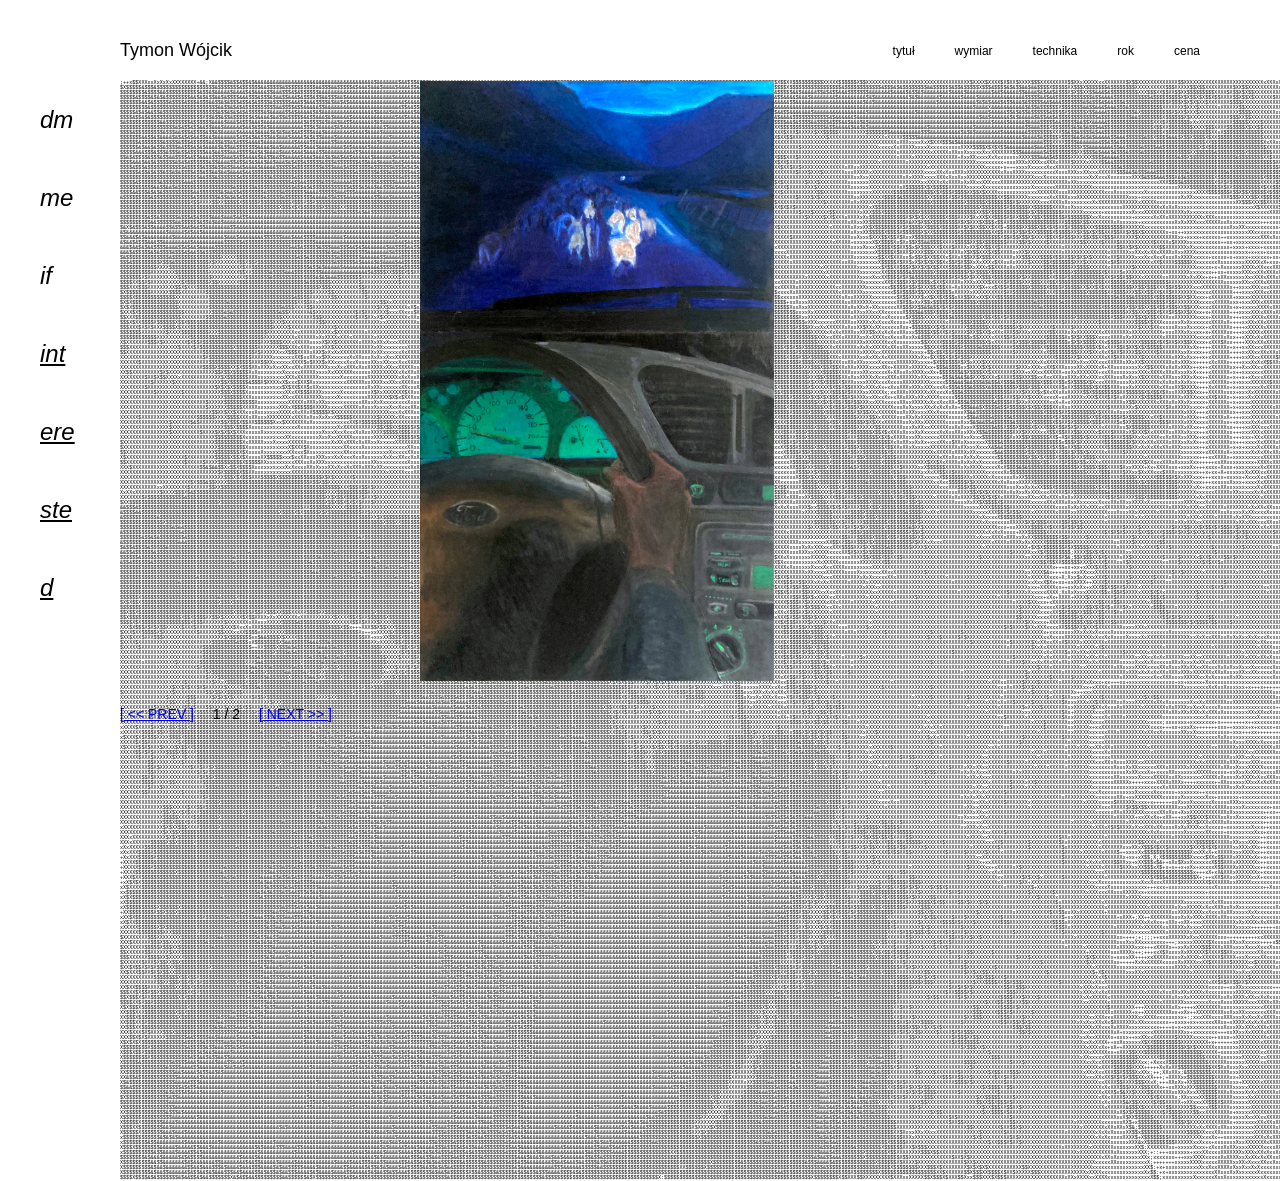
==== index.html @ 8689394c "Rename stronawwwportfolio.html to index.html" ====
<!DOCTYPE html>
<html lang="pl">
<head>
    <script src="puma.js"></script>
    <script src="tealcar.js"></script>
  <meta charset="UTF-8">
  <title>Malarstwo - Galeria</title>
  <style>
    body {
      font-family: "Helvetica", monospace;
      background-color: #ffffff;
      color: #000000;
      margin: 40px;
      margin-left: 120px;
    }
    .edge {
        margin-left: -100px;
    }

    .gallery-title {
      font-size: 18px;
      font-weight: normal;
      margin-bottom: 20px;
      margin-right: auto;
      margin-left: 0px;
    }
    .info-title {
        font-size: 12px;
        font-weight: normal;
       margin-bottom: 20px;
       margin-right: 40px;
    }
    
    .main-content {
      display: flex;
      gap: 10px;            /* Odstęp między tekstem a stage */
      margin-top: 0px;        /* Odstęp od górnego paska z imieniem */
      align-items: flex-start; /* Wyrównanie góry tekstu do góry zdjęcia */
      width: 100%;
    }

    .left-title {
      font-size: 24px;
      flex-shrink: 0;          /* Blokuje kurczenie się tekstu przez flexbox */
      width: 70px;            /* Stała szerokość kolumny z tekstem */
      line-height: 78px;        /* Przyjemna dla oka odległość między liniami */
      margin-top: 0px;
      margin-left: 20px;
    }

    .stage {
      position: relative;
      display: flex;
      flex-direction: column;
      width: 100%;
      max-width: 1000px;
      overflow: visible; /* DODANO: Pozwala obrazkowi wyjść poza kontener, gdy dasz duży margin-left */
    }

    /* Warstwa 1: Tekst ASCII w tle z płynnym przejściem koloru */
    #ascii-bg {
      position: absolute;
      top: 0;
      left: 0;
      z-index: 1;
      font-size: 5.1px;
      line-height: 5px;
      margin: 0;
      white-space: pre;
      user-select: none;
      transition: color 0.5s ease; /* opcjonalne płynne przejście koloru */
      margin-left: 0px;
      margin-top: 0px;
      pointer-events: none; /* Kursor i kliknięcia ignorują tę warstwę */
    }

    /* Warstwa 2: Przesuwający się kontener maskujący */
    .img-revealer {
      position: relative;
      z-index: 2;
      width: 100%;
      overflow: hidden;
      clip-path: polygon(0 0, 0 0, 0 100%, 0 100%);
    }

    .img-revealer.loaded {
      clip-path: polygon(0 0, 100% 0, 100% 100%, 0 100%);
      transition: clip-path 3.5s linear;
    }

    #view {
      display: block;
      width: auto;
      max-width: 100%;
      max-height: 600px;
      transform: translateX(-100%);
      transition: none;
    }

    .img-revealer.loaded #view {
      transform: translateX(0);
      transition: transform 0.1s linear;
    }

    /* Nawigacja */
    .controls {
      margin-top: 25px;
      font-size: 14px;
      position: relative;
      z-index: 10; /* Zabezpieczenie przed przykryciem przez warstwy wyżej */
    }

    .btn {
      cursor: pointer;
      color: #0000ff;
      text-decoration: underline;
      margin-right: 15px;
    }

    .btn:hover {
      color: #ff0000;
    }

    #counter {
      margin-right: 15px;
    }
  </style>
</head>
<body>

  <div style="display: flex; gap: auto; align-items: center;">
    <div class="gallery-title">Tymon Wójcik</div>
    <span class="info-title">tytuł</span>
    <span class="info-title">wymiar</span>
    <span class="info-title">technika</span>
    <span class="info-title">rok</span>
    <span class="info-title">cena</span>
  </div>
    
  <div class="main-content edge">
    <div class="left-title">
      <i>dm<br>
      me<br>
      if<br>
      <u>int<br>
      ere<br>
      ste<br>
      d</u></i><br>
    </div>
    
    <div class="stage">
      <pre id="ascii-bg"></pre>
      <div id="revealer" class="img-revealer">
        <img id="view" src="" alt="">
      </div>
    </div>
  </div>

  <div class="controls">
    <span class="btn" onclick="changeSlide(-1)">[ &lt;&lt; PREV ]</span>
    <span id="counter" onclick="changeSlide(1)" style="cursor: pointer;">1 / 1</span>
    <span class="btn" onclick="changeSlide(1)">[ NEXT &gt;&gt; ]</span>
  </div>

  <script>
    const images = [
      "image0.jpg",
      "Tymon_Wojcik_szybki_samochod_sweatshop_yamaszy_w_Indiach_i_pustostan_na_Zaciszu_kopia.jpg"
    ];
    
    const asciiArt = [
      {
        stageMarginLeft: "300px",
        color: "black",
        text: puma
      },
      {
        stageMarginLeft: "0px",
        color: "#0089b5",
        text: tealcar
      }
    ];

    let index = 0;

    function loadSlide() {
      const revealer = document.getElementById("revealer");
      const img = document.getElementById("view");
      const ascii = document.getElementById("ascii-bg");
      
      revealer.style.transition = "none";
      revealer.classList.remove("loaded");
      img.src = images[index];

      // Bezpieczne przypisanie parametrów z obiektu
      if (asciiArt[index]) {
        ascii.innerText = asciiArt[index].text;
        ascii.style.color = asciiArt[index].color || "#000000";
        
        // Aplikujemy margines bezpośrednio na kontener ze zdjęciem (.img-revealer)
        revealer.style.marginLeft = asciiArt[index].stageMarginLeft || "0px";
      }

      document.getElementById("counter").innerText = (index + 1) + " / " + images.length;

      setTimeout(() => {
        revealer.classList.add("loaded");
      }, 50);
    }

    // NAPRAWIONO: Przywrócono usuniętą wcześniej funkcję nawigacji
    function changeSlide(direction) {
      index += direction;
      if (index < 0) index = images.length - 1;
      if (index >= images.length) index = 0;
      loadSlide();
    }

    loadSlide();
  </script>

</body>
</html>
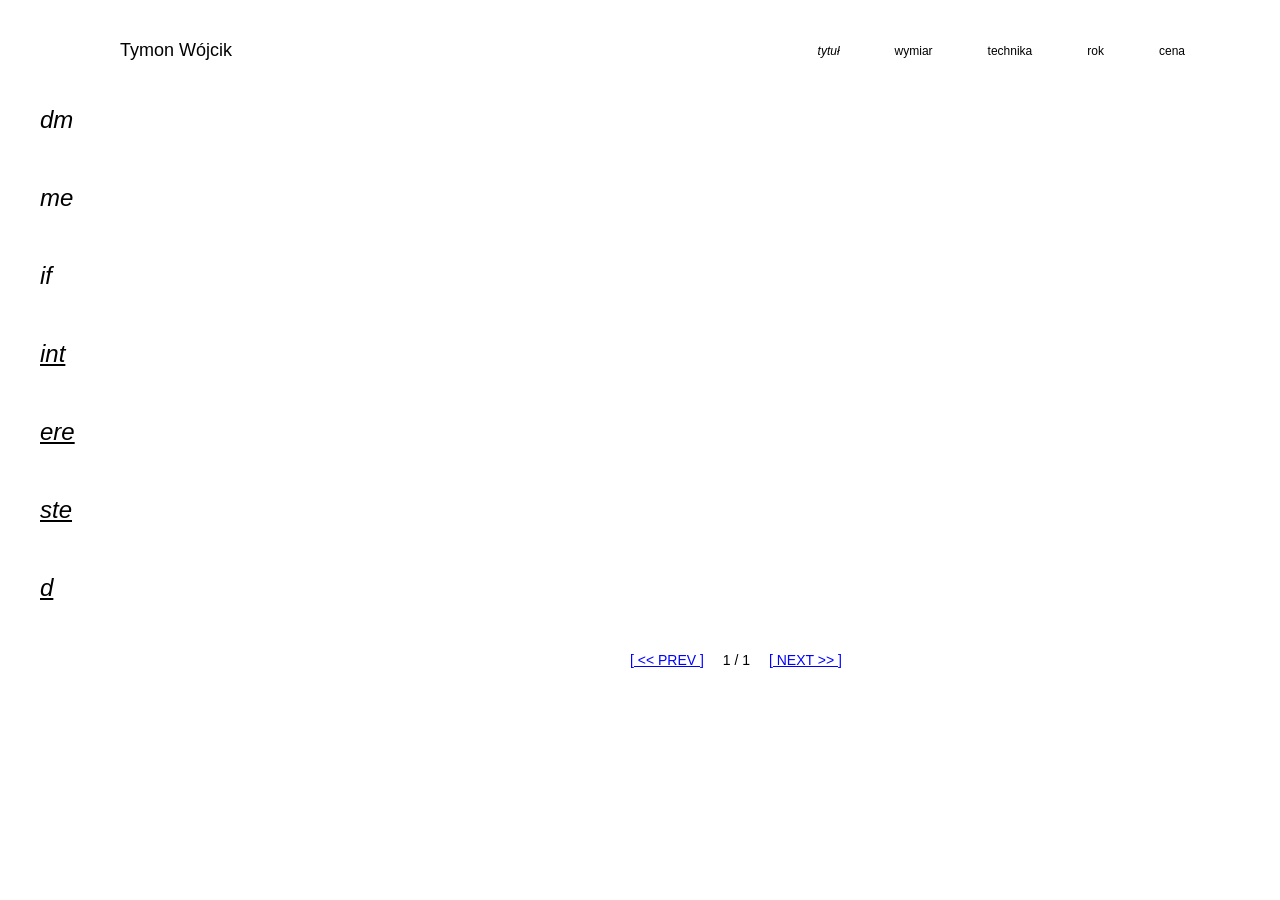
==== commit f313d5d7: "Add files via upload" ====
--- a/index.html
+++ b/index.html
@@ -3,6 +3,20 @@
 <head>
     <script src="puma.js"></script>
     <script src="tealcar.js"></script>
+    <script src="image2.js"></script>
+    <script src="image3.js"></script>
+    <script src="image4.js"></script>
+    <script src="image5.js"></script>
+    <script src="image6.js"></script>
+    <script src="image7.js"></script>
+    <script src="image8.js"></script>
+    <script src="image9.js"></script>
+    <script src="image10.js"></script>
+    <script src="image11.js"></script>
+    <script src="image12.js"></script>
+    <script src="image13.js"></script>
+    <script src="image14.js"></script>
+    <script src="image15.js"></script>
   <meta charset="UTF-8">
   <title>Malarstwo - Galeria</title>
   <style>
@@ -28,9 +42,12 @@
         font-size: 12px;
         font-weight: normal;
        margin-bottom: 20px;
-       margin-right: 40px;
-    }
-    
+       margin-right: 55px;
+    }
+      #info-name {
+        font-style: italic; /* Ten styl zadziała TYLKO i wyłącznie na element o id="info-tytul" */
+      }
+
     .main-content {
       display: flex;
       gap: 10px;            /* Odstęp między tekstem a stage */
@@ -70,7 +87,7 @@
       user-select: none;
       transition: color 0.5s ease; /* opcjonalne płynne przejście koloru */
       margin-left: 0px;
-      margin-top: 0px;
+      margin-top: -20px;
       pointer-events: none; /* Kursor i kliknięcia ignorują tę warstwę */
     }
 
@@ -85,21 +102,21 @@
 
     .img-revealer.loaded {
       clip-path: polygon(0 0, 100% 0, 100% 100%, 0 100%);
-      transition: clip-path 3.5s linear;
+      transition: clip-path 0.05s linear;
     }
 
     #view {
       display: block;
       width: auto;
       max-width: 100%;
-      max-height: 600px;
+      max-height: 550px;
       transform: translateX(-100%);
       transition: none;
     }
 
     .img-revealer.loaded #view {
       transform: translateX(0);
-      transition: transform 0.1s linear;
+      transition: transform 0.05s linear;
     }
 
     /* Nawigacja */
@@ -108,6 +125,7 @@
       font-size: 14px;
       position: relative;
       z-index: 10; /* Zabezpieczenie przed przykryciem przez warstwy wyżej */
+      margin-left: 510px;
     }
 
     .btn {
@@ -130,11 +148,11 @@
 
   <div style="display: flex; gap: auto; align-items: center;">
     <div class="gallery-title">Tymon Wójcik</div>
-    <span class="info-title">tytuł</span>
-    <span class="info-title">wymiar</span>
-    <span class="info-title">technika</span>
-    <span class="info-title">rok</span>
-    <span class="info-title">cena</span>
+    <span class="info-title" id="info-name">tytuł</span>
+    <span class="info-title" id="info-dimensions">wymiar</span>
+    <span class="info-title" id="info-technique">technika</span>
+    <span class="info-title" id="info-year">rok</span>
+    <span class="info-title" id="info-price">cena</span>
   </div>
     
   <div class="main-content edge">
@@ -165,20 +183,223 @@
   <script>
     const images = [
       "image0.jpg",
-      "Tymon_Wojcik_szybki_samochod_sweatshop_yamaszy_w_Indiach_i_pustostan_na_Zaciszu_kopia.jpg"
+                    "IMG_4089.jpg",
+                    "IMG_4093wersjha22.jpg",
+                    "dyptyk-z-oddali.jpg",
+      "Tymon_Wojcik_szybki_samochod_sweatshop_yamaszy_w_Indiach_i_pustostan_na_Zaciszu_kopia.jpg",
+                    "image2.jpg",
+                    "image3.jpg",
+                    "image4.jpg",
+                    "image5.jpg",
+                    "image6.jpg",
+                    "image7.jpg",
+                    "image8.jpg",
+                    "image9.jpg",
+                    "image10.jpg",
+                    "image11.jpg",
+                    "image12.jpg",
+                    "image13.jpg",
+                    "image14.jpg",
+                    "image15.jpg",
+                    
     ];
     
     const asciiArt = [
       {
-        stageMarginLeft: "300px",
+          name: "Emigracja zarobkowa mojej matki w fordzie puma pierwszej generacji",
+          dimensions:"70 x 125 cm (cały dyptyk)",
+          technique:"olej na płotnie",
+          year:"2026",
+          price:"soon",
+        stageMarginLeft: "120px",
+        stageMarginTop: "100px",
         color: "black",
         text: puma
       },
+                      {
+                          name: "Emigracja zarobkowa mojej matki w fordzie puma pierwszej generacji (cz.1)",
+                          dimensions:"70 x 45 cm",
+                          technique:"olej na płotnie",
+                          year:"2026",
+                          price:"nd",
+                        stageMarginLeft: "240px",
+                        stageMarginTop: "0px",
+                        color: "black",
+                        text: puma
+                      },
+                      {
+                          name: "Emigracja zarobkowa mojej matki w fordzie puma pierwszej generacji (cz.2)",
+                          dimensions:"70 x 70 cm",
+                          technique:"olej na płótnie",
+                          year:"2026",
+                          price:"nd",
+                        stageMarginLeft: "360px",
+                        stageMarginTop: "0px",
+                        color: "black",
+                        text: puma
+                      },
+                      {
+                          name: "Emigracja zarobkowa mojej matki w fordzie puma pierwszej generacji",
+                          dimensions:"70 x 125 cm",
+                          technique:"olej na płotnie",
+                          year:"2026",
+                          price:"soon",
+                        stageMarginLeft: "420px",
+                        stageMarginTop: "0px",
+                        color: "black",
+                        text: puma
+                      },
       {
-        stageMarginLeft: "0px",
-        color: "#0089b5",
+          name: "Szybki samochód, Sweatshop yamaszy w Indiach i pustostan na Zaciszu",
+          dimensions:"100 x 70 cm",
+          technique:"olej na płotnie",
+          year:"2026",
+          price:"soon",
+        stageMarginLeft: "230px",
+        color: "black",
         text: tealcar
-      }
+      },
+                      {
+                          name: "Gonitwa cyfrowych aut, wizerunki klaunów i koło fortuny z minionkiem z nadmorskiego sezonowego salonu hazardu",
+                          dimensions:"100 x 95 cm",
+                          technique:"olej na płotnie",
+                          year:"2026",
+                          price:"soon",
+                        stageMarginLeft: "370px",
+                        color: "black",
+                        text: image2
+                      },
+                      {
+                          name: "Samochodzik w mieście Sega",
+                          dimensions:"140 x 80 cm",
+                          technique:"olej na płotnie",
+                          year:"2026",
+                          price:"soon",
+                        stageMarginLeft: "150px",
+                        color: "black",
+                        text: image3
+                      },
+                      {
+                          name: "Pieniądze, przydrożny krzyż na Zaciszu, cyfrowy pachołek",
+                          dimensions:"120 x 85 cm",
+                          technique:"olej na płotnie",
+                          year:"2026",
+                          price:"soon",
+                        stageMarginLeft: "245px",
+                        color: "black",
+                        text: image4
+                      },
+                      {
+                          name: "Stoję przed automatem z pluszowymi zabawkami",
+                          dimensions:"90 x 60 cm",
+                          technique:"olej na płótnie",
+                          year:"2025",
+                          price:"soon",
+                        stageMarginLeft: "420px",
+                        color: "black",
+                        text: image5
+                      },
+                      {
+                          name: "One clip the end",
+                          dimensions:"110 x 80 cm",
+                          technique:"olej na płotnie",
+                          year:"2026",
+                          price:"soon",
+                        stageMarginLeft: "250px",
+                        color: "black",
+                        text: image6
+                      },
+                      {
+                          name: "Szmal 2",
+                          dimensions:"120 x 40 cm",
+                          technique:"olej na płótnie",
+                          year:"2026",
+                          price:"sold",
+                          stageMarginTop: "100px",
+                        stageMarginLeft: "120px",
+                        color: "black",
+                        text: image7
+                      },
+                      {
+                          name: "Szmal",
+                          dimensions:"130 x 80 cm",
+                          technique:"olej na płótnie",
+                          year:"2026",
+                          price:"sold",
+                        stageMarginLeft: "220px",
+                        color: "black",
+                        text: image8
+                      },
+                      {
+                          name: "Żetony",
+                          dimensions:"140 x 90 cm",
+                          technique:"olej na płótnie",
+                          year:"2026",
+                          price:"soon",
+                        stageMarginLeft: "210px",
+                        color: "black",
+                        text: image9
+                      },
+                      {
+                          name: "10ZŁ",
+                          dimensions:"40 x 20 cm",
+                          technique:"olej na płótnie",
+                          year:"2026",
+                          price:"sold",
+                        stageMarginLeft: "120px",
+                        color: "black",
+                        text: image10
+                      },
+                      {
+                          name: "Młody ołbińczyk siedzi na końcu autobusu tak jak jego ojciec",
+                          dimensions:"75 x 110 cm",
+                          technique:"olej na płótnie",
+                          year:"2026",
+                          price:"soon",
+                        stageMarginLeft: "430px",
+                        color: "black",
+                        text: image11
+                      },
+                      {
+                          name: "54 29 20,352N 18 33 56,22E",
+                          dimensions:"120 x 90 cm",
+                          technique:"olej na płótnie",
+                          year:"2025",
+                          price:"soon",
+                        stageMarginLeft: "420px",
+                        color: "black",
+                        text: image12
+                      },
+                      {
+                          name: "Does death come alone or in eager reinforcements",
+                          dimensions:"100 x 140 cm",
+                          technique:"olej na płótnie",
+                          year:"2025",
+                          price:"sold",
+                        stageMarginLeft: "248px",
+                        color: "black",
+                        text: image13
+                      },
+                      {
+                          name: "Bez tytułu",
+                          dimensions:"140 x 130 cm",
+                          technique:"olej na płótnie",
+                          year:"2025",
+                          price:"soon",
+                        stageMarginLeft: "400px",
+                        color: "black",
+                        text: image14
+                      },
+                      {
+                          name: "Bez tytułu",
+                          dimensions:"190 x 120",
+                          technique:"olej na płótnie",
+                          year:"2024",
+                          price:"soon",
+                        stageMarginLeft: "460px",
+                        color: "black",
+                        text: image15
+                      },
     ];
 
     let index = 0;
@@ -187,6 +408,11 @@
       const revealer = document.getElementById("revealer");
       const img = document.getElementById("view");
       const ascii = document.getElementById("ascii-bg");
+      const nameEl = document.getElementById("info-name");
+      const dimensionsEl = document.getElementById("info-dimensions");
+      const techniqueEl = document.getElementById("info-technique");
+      const yearEl = document.getElementById("info-year");
+      const priceEl = document.getElementById("info-price");
       
       revealer.style.transition = "none";
       revealer.classList.remove("loaded");
@@ -199,6 +425,13 @@
         
         // Aplikujemy margines bezpośrednio na kontener ze zdjęciem (.img-revealer)
         revealer.style.marginLeft = asciiArt[index].stageMarginLeft || "0px";
+        revealer.style.marginTop = asciiArt[index].stageMarginTop || "0px";
+        nameEl.innerText = asciiArt[index].name || "kupka Tymka";
+        dimensionsEl.innerText = asciiArt[index].dimensions || "ego x 15.24 cm";
+        techniqueEl.innerText = asciiArt[index].technique || "siku Tymka";
+        yearEl.innerText = asciiArt[index].year || "XII wiek";
+        priceEl.innerText = asciiArt[index].price || "sold";
+        
       }
 
       document.getElementById("counter").innerText = (index + 1) + " / " + images.length;
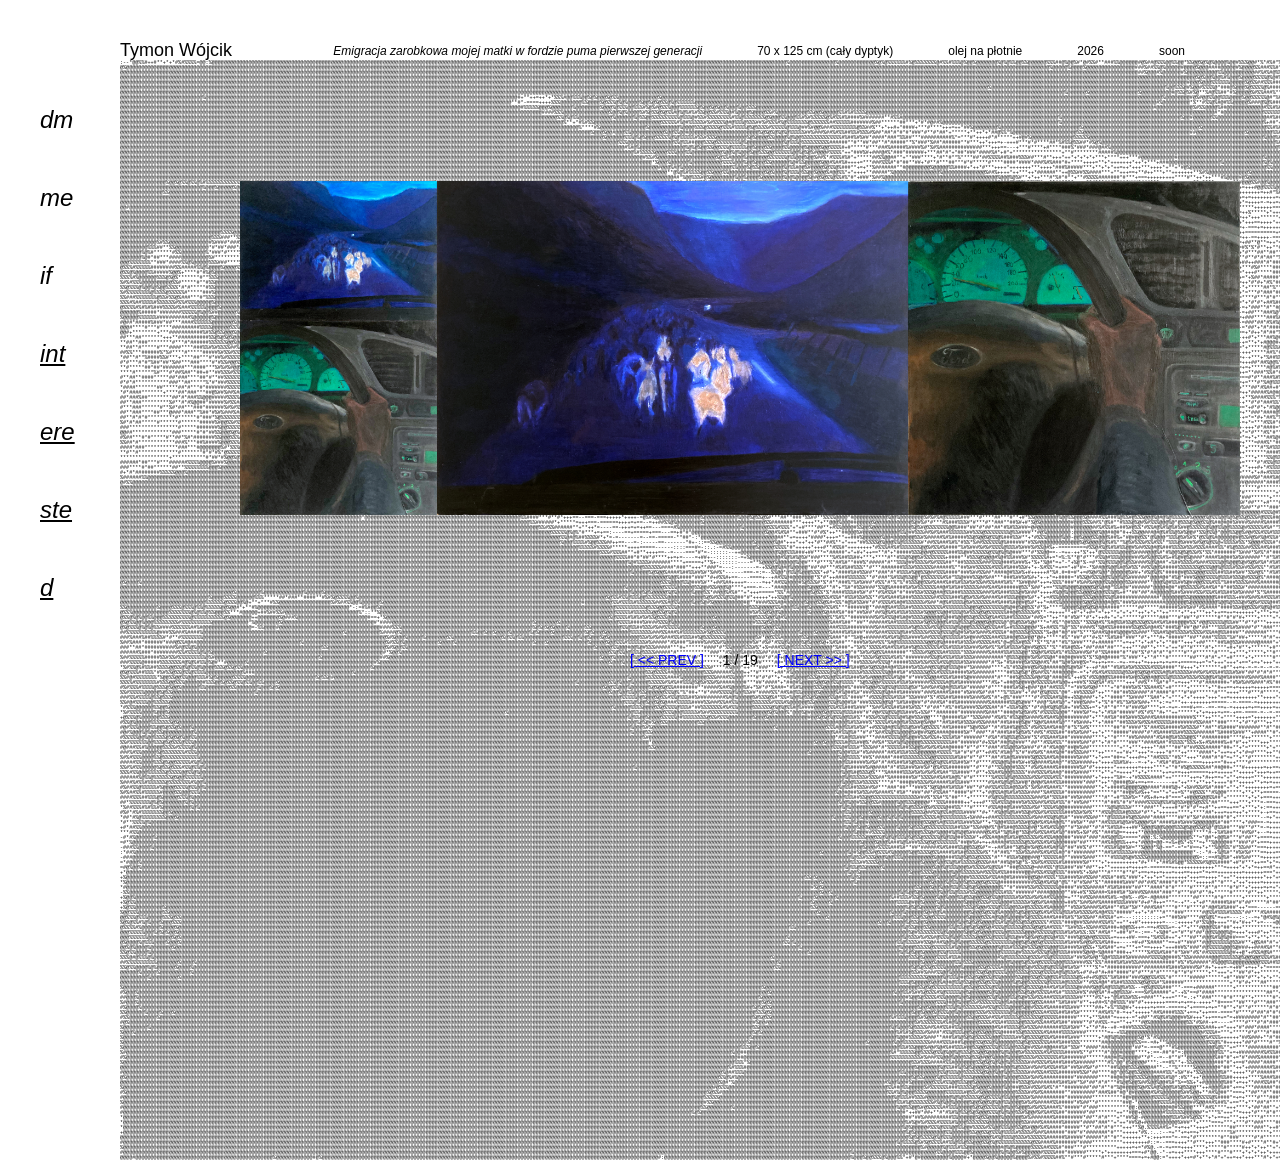
==== commit 8e5cb3fa: "Update index.html" ====
--- a/index.html
+++ b/index.html
@@ -91,18 +91,11 @@
       pointer-events: none; /* Kursor i kliknięcia ignorują tę warstwę */
     }
 
-    /* Warstwa 2: Przesuwający się kontener maskujący */
+    /* Warstwa 2: kontener ze zdjęciem (bez animacji odsłaniania) */
     .img-revealer {
       position: relative;
       z-index: 2;
       width: 100%;
-      overflow: hidden;
-      clip-path: polygon(0 0, 0 0, 0 100%, 0 100%);
-    }
-
-    .img-revealer.loaded {
-      clip-path: polygon(0 0, 100% 0, 100% 100%, 0 100%);
-      transition: clip-path 0.05s linear;
     }
 
     #view {
@@ -110,13 +103,6 @@
       width: auto;
       max-width: 100%;
       max-height: 550px;
-      transform: translateX(-100%);
-      transition: none;
-    }
-
-    .img-revealer.loaded #view {
-      transform: translateX(0);
-      transition: transform 0.05s linear;
     }
 
     /* Nawigacja */
@@ -414,8 +400,6 @@
       const yearEl = document.getElementById("info-year");
       const priceEl = document.getElementById("info-price");
       
-      revealer.style.transition = "none";
-      revealer.classList.remove("loaded");
       img.src = images[index];
 
       // Bezpieczne przypisanie parametrów z obiektu
@@ -435,13 +419,8 @@
       }
 
       document.getElementById("counter").innerText = (index + 1) + " / " + images.length;
-
-      setTimeout(() => {
-        revealer.classList.add("loaded");
-      }, 50);
-    }
-
-    // NAPRAWIONO: Przywrócono usuniętą wcześniej funkcję nawigacji
+    }
+
     function changeSlide(direction) {
       index += direction;
       if (index < 0) index = images.length - 1;
@@ -454,4 +433,3 @@
 
 </body>
 </html>
-
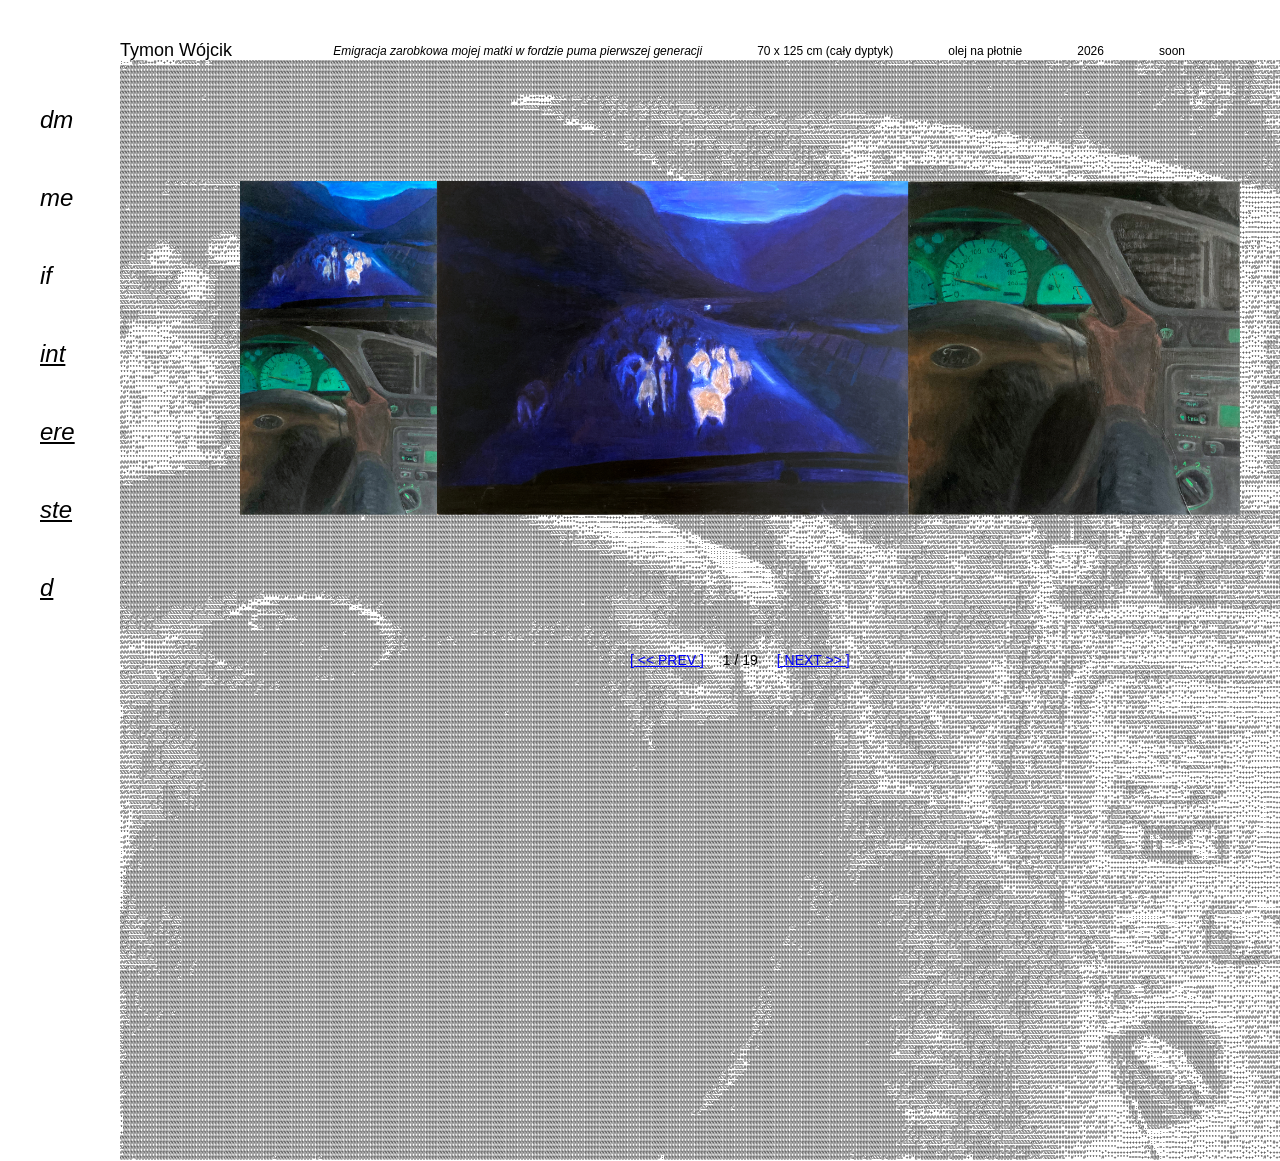
==== commit 7439262b: "Update index.html" ====
--- a/index.html
+++ b/index.html
@@ -1,6 +1,18 @@
 <!DOCTYPE html>
 <html lang="pl">
 <head>
+    <script>
+      (function() {
+        // Sprawdzamy szerokość ekranu (np. poniżej 768px to urządzenia mobilne)
+        // oraz opcjonalnie czy w userAgent znajduje się mobilne urządzenie
+        var isMobileSize = window.innerWidth <= 768;
+        var isMobileUserAgent = /Mobi|Android|iPhone|iPad|iPod/i.test(navigator.userAgent);
+
+        if (isMobileSize || isMobileUserAgent) {
+          window.location.replace("mobile.html");
+        }
+      })();
+    </script>
     <script src="puma.js"></script>
     <script src="tealcar.js"></script>
     <script src="image2.js"></script>
@@ -91,11 +103,18 @@
       pointer-events: none; /* Kursor i kliknięcia ignorują tę warstwę */
     }
 
-    /* Warstwa 2: kontener ze zdjęciem (bez animacji odsłaniania) */
+    /* Warstwa 2: Przesuwający się kontener maskujący */
     .img-revealer {
       position: relative;
       z-index: 2;
       width: 100%;
+      overflow: hidden;
+      clip-path: polygon(0 0, 0 0, 0 100%, 0 100%);
+    }
+
+    .img-revealer.loaded {
+      clip-path: polygon(0 0, 100% 0, 100% 100%, 0 100%);
+      transition: clip-path 0.05s linear;
     }
 
     #view {
@@ -103,6 +122,13 @@
       width: auto;
       max-width: 100%;
       max-height: 550px;
+      transform: translateX(-100%);
+      transition: none;
+    }
+
+    .img-revealer.loaded #view {
+      transform: translateX(0);
+      transition: transform 0.05s linear;
     }
 
     /* Nawigacja */
@@ -400,6 +426,8 @@
       const yearEl = document.getElementById("info-year");
       const priceEl = document.getElementById("info-price");
       
+      revealer.style.transition = "none";
+      revealer.classList.remove("loaded");
       img.src = images[index];
 
       // Bezpieczne przypisanie parametrów z obiektu
@@ -419,8 +447,13 @@
       }
 
       document.getElementById("counter").innerText = (index + 1) + " / " + images.length;
-    }
-
+
+      setTimeout(() => {
+        revealer.classList.add("loaded");
+      }, 50);
+    }
+
+    // NAPRAWIONO: Przywrócono usuniętą wcześniej funkcję nawigacji
     function changeSlide(direction) {
       index += direction;
       if (index < 0) index = images.length - 1;
@@ -433,3 +466,4 @@
 
 </body>
 </html>
+
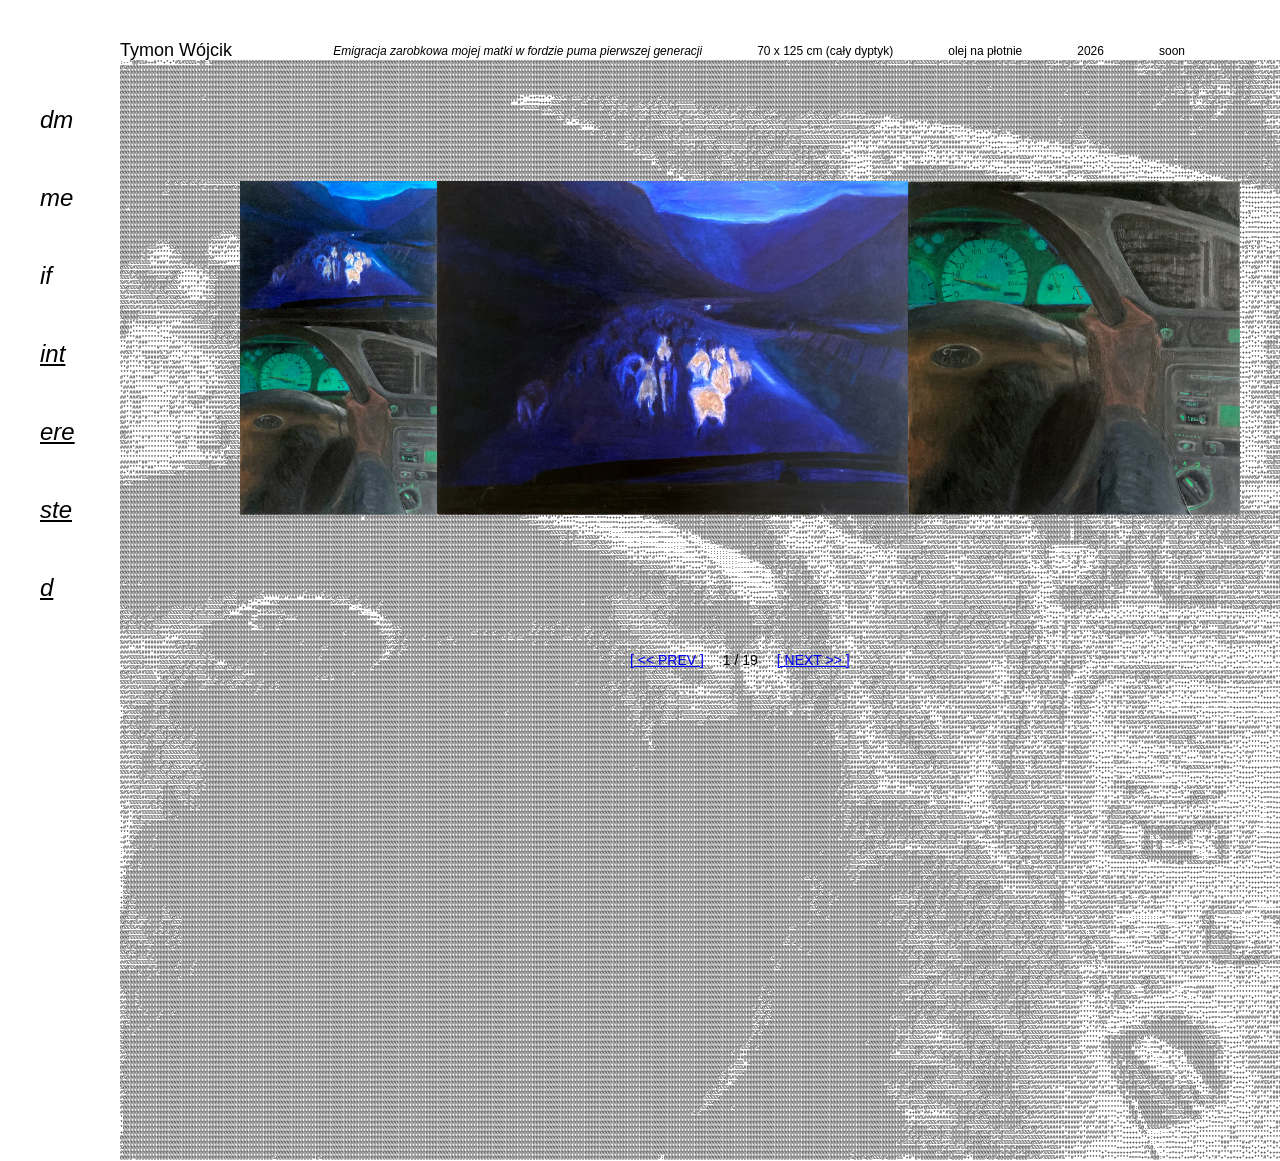
==== commit 46e21e86: "Update index.html" ====
--- a/index.html
+++ b/index.html
@@ -463,7 +463,20 @@
 
     loadSlide();
   </script>
-
+<script>
+      // Tutaj masz swoje dotychczasowe funkcje (loadSlide, changeSlide itp.)
+
+      // KOD PRELOADUJĄCY:
+      function preloadImages() {
+        images.forEach((src) => {
+          const img = new Image();
+          img.src = src;
+        });
+      }
+
+      // Uruchomienie preloadu po załadowaniu strony
+      window.addEventListener('load', preloadImages);
+    </script>
 </body>
 </html>
 
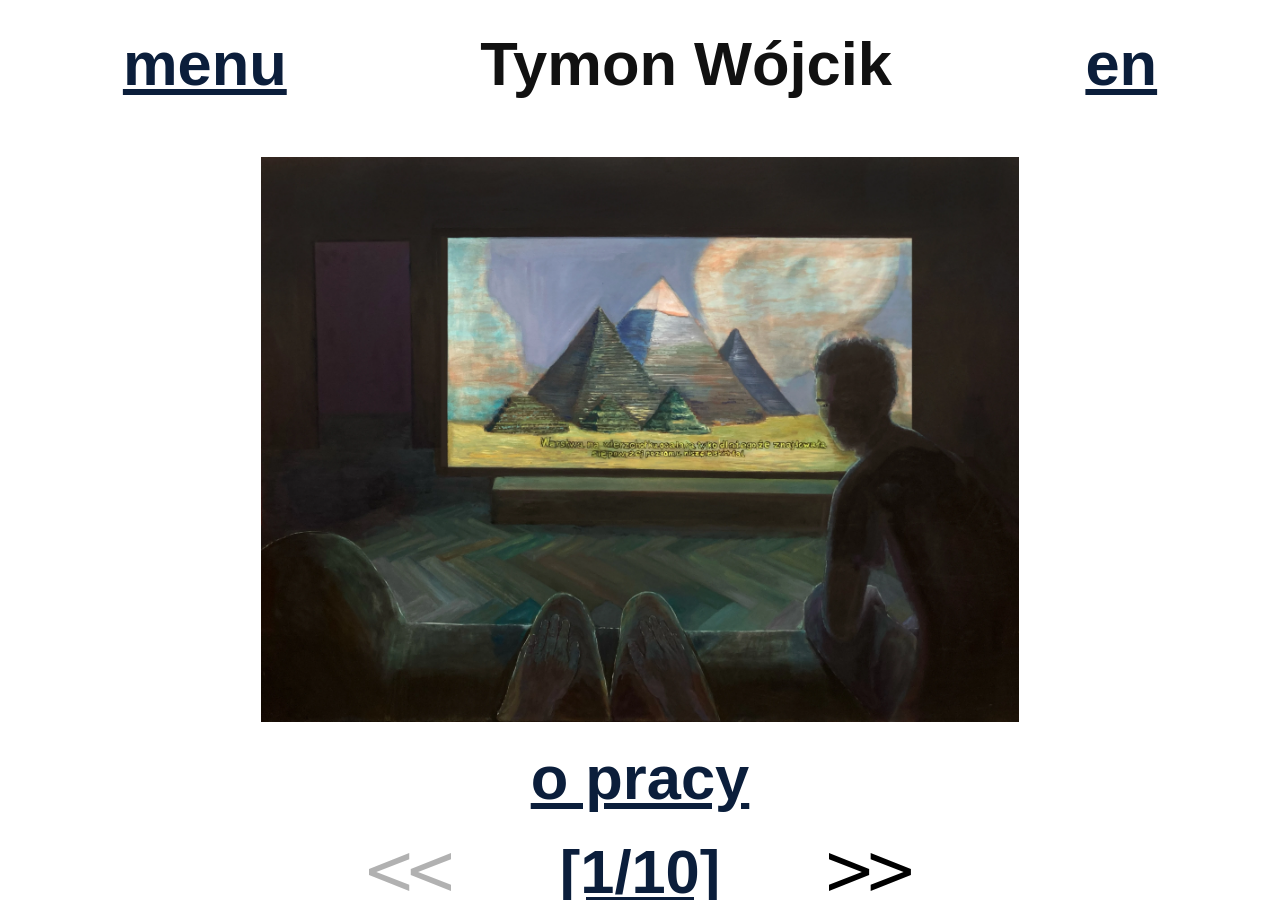
==== commit 25ce9abf: "Update" ====
--- a/index.html
+++ b/index.html
@@ -1,482 +1,139 @@
 <!DOCTYPE html>
 <html lang="pl">
 <head>
-    <script>
-      (function() {
-        // Sprawdzamy szerokość ekranu (np. poniżej 768px to urządzenia mobilne)
-        // oraz opcjonalnie czy w userAgent znajduje się mobilne urządzenie
-        var isMobileSize = window.innerWidth <= 768;
-        var isMobileUserAgent = /Mobi|Android|iPhone|iPad|iPod/i.test(navigator.userAgent);
-
-        if (isMobileSize || isMobileUserAgent) {
-          window.location.replace("mobile.html");
-        }
-      })();
-    </script>
-    <script src="puma.js"></script>
-    <script src="tealcar.js"></script>
-    <script src="image2.js"></script>
-    <script src="image3.js"></script>
-    <script src="image4.js"></script>
-    <script src="image5.js"></script>
-    <script src="image6.js"></script>
-    <script src="image7.js"></script>
-    <script src="image8.js"></script>
-    <script src="image9.js"></script>
-    <script src="image10.js"></script>
-    <script src="image11.js"></script>
-    <script src="image12.js"></script>
-    <script src="image13.js"></script>
-    <script src="image14.js"></script>
-    <script src="image15.js"></script>
   <meta charset="UTF-8">
-  <title>Malarstwo - Galeria</title>
-  <style>
-    body {
-      font-family: "Helvetica", monospace;
-      background-color: #ffffff;
-      color: #000000;
-      margin: 40px;
-      margin-left: 120px;
-    }
-    .edge {
-        margin-left: -100px;
-    }
-
-    .gallery-title {
-      font-size: 18px;
-      font-weight: normal;
-      margin-bottom: 20px;
-      margin-right: auto;
-      margin-left: 0px;
-    }
-    .info-title {
-        font-size: 12px;
-        font-weight: normal;
-       margin-bottom: 20px;
-       margin-right: 55px;
-    }
-      #info-name {
-        font-style: italic; /* Ten styl zadziała TYLKO i wyłącznie na element o id="info-tytul" */
-      }
-
-    .main-content {
-      display: flex;
-      gap: 10px;            /* Odstęp między tekstem a stage */
-      margin-top: 0px;        /* Odstęp od górnego paska z imieniem */
-      align-items: flex-start; /* Wyrównanie góry tekstu do góry zdjęcia */
-      width: 100%;
-    }
-
-    .left-title {
-      font-size: 24px;
-      flex-shrink: 0;          /* Blokuje kurczenie się tekstu przez flexbox */
-      width: 70px;            /* Stała szerokość kolumny z tekstem */
-      line-height: 78px;        /* Przyjemna dla oka odległość między liniami */
-      margin-top: 0px;
-      margin-left: 20px;
-    }
-
-    .stage {
-      position: relative;
-      display: flex;
-      flex-direction: column;
-      width: 100%;
-      max-width: 1000px;
-      overflow: visible; /* DODANO: Pozwala obrazkowi wyjść poza kontener, gdy dasz duży margin-left */
-    }
-
-    /* Warstwa 1: Tekst ASCII w tle z płynnym przejściem koloru */
-    #ascii-bg {
-      position: absolute;
-      top: 0;
-      left: 0;
-      z-index: 1;
-      font-size: 5.1px;
-      line-height: 5px;
-      margin: 0;
-      white-space: pre;
-      user-select: none;
-      transition: color 0.5s ease; /* opcjonalne płynne przejście koloru */
-      margin-left: 0px;
-      margin-top: -20px;
-      pointer-events: none; /* Kursor i kliknięcia ignorują tę warstwę */
-    }
-
-    /* Warstwa 2: Przesuwający się kontener maskujący */
-    .img-revealer {
-      position: relative;
-      z-index: 2;
-      width: 100%;
-      overflow: hidden;
-      clip-path: polygon(0 0, 0 0, 0 100%, 0 100%);
-    }
-
-    .img-revealer.loaded {
-      clip-path: polygon(0 0, 100% 0, 100% 100%, 0 100%);
-      transition: clip-path 0.05s linear;
-    }
-
-    #view {
-      display: block;
-      width: auto;
-      max-width: 100%;
-      max-height: 550px;
-      transform: translateX(-100%);
-      transition: none;
-    }
-
-    .img-revealer.loaded #view {
-      transform: translateX(0);
-      transition: transform 0.05s linear;
-    }
-
-    /* Nawigacja */
-    .controls {
-      margin-top: 25px;
-      font-size: 14px;
-      position: relative;
-      z-index: 10; /* Zabezpieczenie przed przykryciem przez warstwy wyżej */
-      margin-left: 510px;
-    }
-
-    .btn {
-      cursor: pointer;
-      color: #0000ff;
-      text-decoration: underline;
-      margin-right: 15px;
-    }
-
-    .btn:hover {
-      color: #ff0000;
-    }
-
-    #counter {
-      margin-right: 15px;
-    }
-  </style>
+  <meta name="viewport" content="width=device-width, initial-scale=1, viewport-fit=cover">
+  <title>Tymon Wójcik — Portfolio</title>
+  <link rel="stylesheet" href="style.css">
 </head>
 <body>
+  <div class="stage">
+    <!-- Ekran A: Galeria -->
+    <div id="gallery-screen" class="screen active">
+      <header class="header">
+        <button id="header-menu" class="font-bold" aria-label="menu">menu</button>
+        <span class="brand font-bold">Tymon Wójcik</span>
+        <button id="header-lang" class="font-bold" aria-label="zmień język">en</button>
+      </header>
 
-  <div style="display: flex; gap: auto; align-items: center;">
-    <div class="gallery-title">Tymon Wójcik</div>
-    <span class="info-title" id="info-name">tytuł</span>
-    <span class="info-title" id="info-dimensions">wymiar</span>
-    <span class="info-title" id="info-technique">technika</span>
-    <span class="info-title" id="info-year">rok</span>
-    <span class="info-title" id="info-price">cena</span>
-  </div>
-    
-  <div class="main-content edge">
-    <div class="left-title">
-      <i>dm<br>
-      me<br>
-      if<br>
-      <u>int<br>
-      ere<br>
-      ste<br>
-      d</u></i><br>
-    </div>
-    
-    <div class="stage">
-      <pre id="ascii-bg"></pre>
-      <div id="revealer" class="img-revealer">
-        <img id="view" src="" alt="">
+      <div class="gallery-content">
+        <div class="artwork-container">
+          <img id="artwork-img" class="artwork-image" alt="Praca malarska">
+        </div>
+
+        <div class="about-link-container">
+          <button id="about-link" class="about-link">o pracy</button>
+        </div>
+
+        <nav class="navigator" aria-label="Nawigacja po pracach">
+          <button id="prev-btn" class="nav-btn" aria-label="poprzedni slajd">
+            <img src="img/heading/pl/nawigator.svg" alt="">
+          </button>
+          <span id="counter" class="counter" aria-live="polite">[1/2]</span>
+          <button id="next-btn" class="nav-btn next" aria-label="następny slajd">
+            <img src="img/heading/pl/nawigator.svg" alt="">
+          </button>
+        </nav>
       </div>
     </div>
+
+    <!-- Ekran B: O pracy -->
+    <div id="about-screen" class="screen about-screen">
+      <div class="about-top-bar">
+        <button id="about-back-btn" class="back-arrow" aria-label="wstecz">
+          <img src="img/heading/pl/strzalka.svg" alt="wstecz">
+        </button>
+      </div>
+
+      <div id="about-title-block" class="about-title-block"></div>
+      <div id="about-technique" class="about-technique"></div>
+      <div id="about-description" class="about-description"></div>
+
+      <div class="about-footer">
+        <span id="about-dim"></span>
+        <span id="about-year"></span>
+      </div>
+    </div>
+
+    <!-- Ekran C: Menu -->
+    <div id="menu-screen" class="screen menu-screen">
+      <div class="menu-top-bar">
+        <button id="menu-back-btn" class="back-arrow" aria-label="wstecz">
+          <img src="img/heading/pl/strzalka.svg" alt="wstecz">
+        </button>
+      </div>
+      <div class="menu-links-container">
+        <button id="menu-inne-prace" class="menu-item-btn" aria-label="Inne prace">
+          <img id="menu-img-inne-prace" data-svg="inne-prace.svg" data-alt-pl="Inne prace" data-alt-en="Inne prace" src="img/heading/pl/inne-prace.svg" alt="Inne prace">
+        </button>
+        <button id="menu-o-mnie" class="menu-item-btn" aria-label="O mnie / bio">
+          <img id="menu-img-o-mnie-bio" data-svg="o-mnie-bio.svg" data-alt-pl="O mnie / bio" data-alt-en="About me / bio" src="img/heading/pl/o-mnie-bio.svg" alt="O mnie / bio">
+        </button>
+        <button id="menu-kontakt" class="menu-item-btn" aria-label="Kontakt">
+          <img id="menu-img-kontakt" data-svg="kontakt.svg" data-alt-pl="Kontakt" data-alt-en="Contact" src="img/heading/pl/kontakt.svg" alt="Kontakt">
+        </button>
+      </div>
+    </div>
+
+    <!-- Ekran D: Inne prace -->
+    <div id="other-gallery-screen" class="screen other-gallery-screen">
+      <header class="header">
+        <button id="other-back-btn" class="back-arrow" aria-label="wstecz">
+          <img src="img/heading/pl/strzalka.svg" alt="wstecz">
+        </button>
+        <span class="brand font-bold">Tymon Wójcik</span>
+        <span style="width: 24px;"></span>
+      </header>
+
+      <div class="gallery-content">
+        <div class="artwork-container">
+          <img id="other-artwork-img" class="artwork-image" alt="Inna praca malarska">
+        </div>
+
+        <div class="about-link-container">
+          <button id="other-about-link" class="about-link">o pracy</button>
+        </div>
+
+        <nav class="navigator" aria-label="Nawigacja po innych pracach">
+          <button id="other-prev-btn" class="nav-btn" aria-label="poprzedni slajd">
+            <img src="img/heading/pl/nawigator.svg" alt="">
+          </button>
+          <span id="other-counter" class="counter" aria-live="polite">[1/1]</span>
+          <button id="other-next-btn" class="nav-btn next" aria-label="następny slajd">
+            <img src="img/heading/pl/nawigator.svg" alt="">
+          </button>
+        </nav>
+      </div>
+    </div>
+
+    <!-- Ekran E: O mnie / bio -->
+    <div id="bio-screen" class="screen bio-screen">
+      <div class="about-top-bar">
+        <button id="bio-back-btn" class="back-arrow" aria-label="wstecz">
+          <img src="img/heading/pl/strzalka.svg" alt="wstecz">
+        </button>
+      </div>
+      <div id="bio-text" class="bio-text"></div>
+    </div>
+
+    <!-- Ekran F: Kontakt -->
+    <div id="contact-screen" class="screen contact-screen">
+      <div class="contact-top-bar">
+        <button id="contact-back-btn" class="back-arrow" aria-label="wstecz">
+          <img src="img/heading/pl/strzalka.svg" alt="wstecz">
+        </button>
+      </div>
+      <div class="contact-content">
+        <a id="contact-email" class="contact-link font-bold" href="mailto:tymekw@icloud.com">tymekw@icloud.com</a>
+        <a id="contact-phone" class="contact-link font-bold" href="tel:737826710">737 826 710</a>
+        <a id="contact-insta" class="contact-link font-bold" href="https://instagram.com/tymekwojcik_">@tymekwojcik_</a>
+      </div>
+    </div>
+
+
   </div>
 
-  <div class="controls">
-    <span class="btn" onclick="changeSlide(-1)">[ &lt;&lt; PREV ]</span>
-    <span id="counter" onclick="changeSlide(1)" style="cursor: pointer;">1 / 1</span>
-    <span class="btn" onclick="changeSlide(1)">[ NEXT &gt;&gt; ]</span>
-  </div>
-
-  <script>
-    const images = [
-      "image0.jpg",
-                    "IMG_4089.jpg",
-                    "IMG_4093wersjha22.jpg",
-                    "dyptyk-z-oddali.jpg",
-      "Tymon_Wojcik_szybki_samochod_sweatshop_yamaszy_w_Indiach_i_pustostan_na_Zaciszu_kopia.jpg",
-                    "image2.jpg",
-                    "image3.jpg",
-                    "image4.jpg",
-                    "image5.jpg",
-                    "image6.jpg",
-                    "image7.jpg",
-                    "image8.jpg",
-                    "image9.jpg",
-                    "image10.jpg",
-                    "image11.jpg",
-                    "image12.jpg",
-                    "image13.jpg",
-                    "image14.jpg",
-                    "image15.jpg",
-                    
-    ];
-    
-    const asciiArt = [
-      {
-          name: "Emigracja zarobkowa mojej matki w fordzie puma pierwszej generacji",
-          dimensions:"70 x 125 cm (cały dyptyk)",
-          technique:"olej na płotnie",
-          year:"2026",
-          price:"soon",
-        stageMarginLeft: "120px",
-        stageMarginTop: "100px",
-        color: "black",
-        text: puma
-      },
-                      {
-                          name: "Emigracja zarobkowa mojej matki w fordzie puma pierwszej generacji (cz.1)",
-                          dimensions:"70 x 45 cm",
-                          technique:"olej na płotnie",
-                          year:"2026",
-                          price:"nd",
-                        stageMarginLeft: "240px",
-                        stageMarginTop: "0px",
-                        color: "black",
-                        text: puma
-                      },
-                      {
-                          name: "Emigracja zarobkowa mojej matki w fordzie puma pierwszej generacji (cz.2)",
-                          dimensions:"70 x 70 cm",
-                          technique:"olej na płótnie",
-                          year:"2026",
-                          price:"nd",
-                        stageMarginLeft: "360px",
-                        stageMarginTop: "0px",
-                        color: "black",
-                        text: puma
-                      },
-                      {
-                          name: "Emigracja zarobkowa mojej matki w fordzie puma pierwszej generacji",
-                          dimensions:"70 x 125 cm",
-                          technique:"olej na płotnie",
-                          year:"2026",
-                          price:"soon",
-                        stageMarginLeft: "420px",
-                        stageMarginTop: "0px",
-                        color: "black",
-                        text: puma
-                      },
-      {
-          name: "Szybki samochód, Sweatshop yamaszy w Indiach i pustostan na Zaciszu",
-          dimensions:"100 x 70 cm",
-          technique:"olej na płotnie",
-          year:"2026",
-          price:"soon",
-        stageMarginLeft: "230px",
-        color: "black",
-        text: tealcar
-      },
-                      {
-                          name: "Gonitwa cyfrowych aut, wizerunki klaunów i koło fortuny z minionkiem z nadmorskiego sezonowego salonu hazardu",
-                          dimensions:"100 x 95 cm",
-                          technique:"olej na płotnie",
-                          year:"2026",
-                          price:"soon",
-                        stageMarginLeft: "370px",
-                        color: "black",
-                        text: image2
-                      },
-                      {
-                          name: "Samochodzik w mieście Sega",
-                          dimensions:"140 x 80 cm",
-                          technique:"olej na płotnie",
-                          year:"2026",
-                          price:"soon",
-                        stageMarginLeft: "150px",
-                        color: "black",
-                        text: image3
-                      },
-                      {
-                          name: "Pieniądze, przydrożny krzyż na Zaciszu, cyfrowy pachołek",
-                          dimensions:"120 x 85 cm",
-                          technique:"olej na płotnie",
-                          year:"2026",
-                          price:"soon",
-                        stageMarginLeft: "245px",
-                        color: "black",
-                        text: image4
-                      },
-                      {
-                          name: "Stoję przed automatem z pluszowymi zabawkami",
-                          dimensions:"90 x 60 cm",
-                          technique:"olej na płótnie",
-                          year:"2025",
-                          price:"soon",
-                        stageMarginLeft: "420px",
-                        color: "black",
-                        text: image5
-                      },
-                      {
-                          name: "One clip the end",
-                          dimensions:"110 x 80 cm",
-                          technique:"olej na płotnie",
-                          year:"2026",
-                          price:"soon",
-                        stageMarginLeft: "250px",
-                        color: "black",
-                        text: image6
-                      },
-                      {
-                          name: "Szmal 2",
-                          dimensions:"120 x 40 cm",
-                          technique:"olej na płótnie",
-                          year:"2026",
-                          price:"sold",
-                          stageMarginTop: "100px",
-                        stageMarginLeft: "120px",
-                        color: "black",
-                        text: image7
-                      },
-                      {
-                          name: "Szmal",
-                          dimensions:"130 x 80 cm",
-                          technique:"olej na płótnie",
-                          year:"2026",
-                          price:"sold",
-                        stageMarginLeft: "220px",
-                        color: "black",
-                        text: image8
-                      },
-                      {
-                          name: "Żetony",
-                          dimensions:"140 x 90 cm",
-                          technique:"olej na płótnie",
-                          year:"2026",
-                          price:"soon",
-                        stageMarginLeft: "210px",
-                        color: "black",
-                        text: image9
-                      },
-                      {
-                          name: "10ZŁ",
-                          dimensions:"40 x 20 cm",
-                          technique:"olej na płótnie",
-                          year:"2026",
-                          price:"sold",
-                        stageMarginLeft: "120px",
-                        color: "black",
-                        text: image10
-                      },
-                      {
-                          name: "Młody ołbińczyk siedzi na końcu autobusu tak jak jego ojciec",
-                          dimensions:"75 x 110 cm",
-                          technique:"olej na płótnie",
-                          year:"2026",
-                          price:"soon",
-                        stageMarginLeft: "430px",
-                        color: "black",
-                        text: image11
-                      },
-                      {
-                          name: "54 29 20,352N 18 33 56,22E",
-                          dimensions:"120 x 90 cm",
-                          technique:"olej na płótnie",
-                          year:"2025",
-                          price:"soon",
-                        stageMarginLeft: "420px",
-                        color: "black",
-                        text: image12
-                      },
-                      {
-                          name: "Does death come alone or in eager reinforcements",
-                          dimensions:"100 x 140 cm",
-                          technique:"olej na płótnie",
-                          year:"2025",
-                          price:"sold",
-                        stageMarginLeft: "248px",
-                        color: "black",
-                        text: image13
-                      },
-                      {
-                          name: "Bez tytułu",
-                          dimensions:"140 x 130 cm",
-                          technique:"olej na płótnie",
-                          year:"2025",
-                          price:"soon",
-                        stageMarginLeft: "400px",
-                        color: "black",
-                        text: image14
-                      },
-                      {
-                          name: "Bez tytułu",
-                          dimensions:"190 x 120",
-                          technique:"olej na płótnie",
-                          year:"2024",
-                          price:"soon",
-                        stageMarginLeft: "460px",
-                        color: "black",
-                        text: image15
-                      },
-    ];
-
-    let index = 0;
-
-    function loadSlide() {
-      const revealer = document.getElementById("revealer");
-      const img = document.getElementById("view");
-      const ascii = document.getElementById("ascii-bg");
-      const nameEl = document.getElementById("info-name");
-      const dimensionsEl = document.getElementById("info-dimensions");
-      const techniqueEl = document.getElementById("info-technique");
-      const yearEl = document.getElementById("info-year");
-      const priceEl = document.getElementById("info-price");
-      
-      revealer.style.transition = "none";
-      revealer.classList.remove("loaded");
-      img.src = images[index];
-
-      // Bezpieczne przypisanie parametrów z obiektu
-      if (asciiArt[index]) {
-        ascii.innerText = asciiArt[index].text;
-        ascii.style.color = asciiArt[index].color || "#000000";
-        
-        // Aplikujemy margines bezpośrednio na kontener ze zdjęciem (.img-revealer)
-        revealer.style.marginLeft = asciiArt[index].stageMarginLeft || "0px";
-        revealer.style.marginTop = asciiArt[index].stageMarginTop || "0px";
-        nameEl.innerText = asciiArt[index].name || "kupka Tymka";
-        dimensionsEl.innerText = asciiArt[index].dimensions || "ego x 15.24 cm";
-        techniqueEl.innerText = asciiArt[index].technique || "siku Tymka";
-        yearEl.innerText = asciiArt[index].year || "XII wiek";
-        priceEl.innerText = asciiArt[index].price || "sold";
-        
-      }
-
-      document.getElementById("counter").innerText = (index + 1) + " / " + images.length;
-
-      setTimeout(() => {
-        revealer.classList.add("loaded");
-      }, 50);
-    }
-
-    // NAPRAWIONO: Przywrócono usuniętą wcześniej funkcję nawigacji
-    function changeSlide(direction) {
-      index += direction;
-      if (index < 0) index = images.length - 1;
-      if (index >= images.length) index = 0;
-      loadSlide();
-    }
-
-    loadSlide();
-  </script>
-<script>
-      // Tutaj masz swoje dotychczasowe funkcje (loadSlide, changeSlide itp.)
-
-      // KOD PRELOADUJĄCY:
-      function preloadImages() {
-        images.forEach((src) => {
-          const img = new Image();
-          img.src = src;
-        });
-      }
-
-      // Uruchomienie preloadu po załadowaniu strony
-      window.addEventListener('load', preloadImages);
-    </script>
+  <script src="data/works.js"></script>
+  <script src="app.js"></script>
 </body>
 </html>
-
--- a/style.css
+++ b/style.css
@@ -0,0 +1,721 @@
+/* =====================================================================
+   PORTFOLIO TYMON WÓJCIK — style
+   ---------------------------------------------------------------------
+   JAK CZYTAĆ TEN PLIK (jedno miejsce do przesuwania rzeczy):
+
+   1) Wszystkie wymiary liczone są w "pikselach makiety 375×812"
+      (ekran iPhone'a X/11/12/13 mini). 1 jednostka = 1 px na makiecie.
+      Przeliczniki:
+        --ux  skala POZIOMA  (375 px szerokości makiety = 1)
+        --uy  skala PIONOWA  (812 px wysokości makiety = 1)
+      Bo obie skale są proporcjonalne, układ sam się skaluje na każdy
+      telefon — na wyższym ekranie odstępy pionowe rosną, na niższym maleją,
+      a szerokości rosną/maleją razem z szerokością ekranu.
+
+   2) W regułach każda liczba występuje w formie:
+        calc(<NAZWA> * var(--uy))   -> wymiar pionowy
+        calc(<NAZWA> * var(--ux))   -> wymiar poziomy / wielkość liter
+      Czyli przesuwanie = zmiana jednej liczby w sekcji ":root" poniżej.
+      Nic nie trzeba szukać po pliku.
+
+   3) GDZIE JEST NAPIS "o pracy" (ekrany A i D):
+      jego pozycję wyznacza pionowy stos w .gallery-content:
+        --gallery-top        oddech nad obrazem (pod nagłówkiem)
+        --artwork-height     wysokość pola obrazu
+        --artwork-gap        odstęp obraz -> "o pracy"      <== przesuwanie w pionie
+        --about-link-height  wysokość pola napisu (obszar klikalny)
+        --about-link-gap     odstęp "o pracy" -> nawigator
+        --navigator-height   wysokość rzędu nawigatora
+        --navigator-gap      oddech pod nawigatorem
+      Sam napis jest wyśrodkowany w swoim polu (justify-content: center),
+      więc przesuwasz POLE, nie literki. Chcesz napis wyżej -> zmniejsz
+      --artwork-gap. Chcesz większy obszar klikalny -> zwiększ
+      --about-link-height (napis zostaje w środku, nawigator jedzie w dół).
+
+   4) WIELKOŚĆ SAMEGO NAPISU "o pracy":
+        --fs-about-link      tylko wielkość liter; NIE przesuwa niczego
+                             (napis jest wyśrodkowany w swoim polu, więc
+                             rośnie w obie strony od środka).
+                             Liczona od SZEROKOŚCI ekranu: 16 = 16 px przy
+                             szerokości 375 px, ~17,6 px przy 412 px.
+                             Pogrubienie / podkreślenie: w regule .about-link
+                             (właściwości font-weight / text-decoration).
+      Gdybyś chciał inny rozmiar tylko na ekranie D ("inne prace"),
+      dopisz po regule .about-link:
+        #other-gallery-screen .about-link { font-size: calc(14 * var(--ux)); }
+
+   5) NAGŁÓWEK (ekrany A i D) — "menu | Tymon Wójcik | en/pl":
+        --screen-pad-x        globalny margines boczny ekranów
+        --header-inset-x      ile DODATKOWO odsunąć nagłówek od tego marginesu
+                              (faktyczny margines = --screen-pad-x + ta liczba).
+                              + => menu i en/pl odjeżdżają od krawędzi, a oba
+                              odstępy między napisami maleją.
+        --header-gap-x        minimalny odstęp menu | brand | en/pl (bezpiecznik
+                              na wypadek bardzo dużych liter; normalnie 0).
+        --header-brand-shift  przesuwa TYLKO napis "Tymon Wójcik":
+                              + => w prawo (menu–brand rośnie, brand–en/pl maleje),
+                              - => w lewo (odwrotnie). 0 = idealny środek.
+      Uwaga: przy brandzie na środku i napisach przy krawędziach odstępy są
+      wypadkową szerokości ekranu — dlatego kontrolujesz je przez
+      --header-inset-x (symetrycznie) i --header-brand-shift (asymetrycznie).
+
+   6) TYTUŁ PRACY (ekran B) łamie się sam — app.js -> renderTitle:
+        • mieści się w jednej linijce  -> 1 linijka
+        • nie mieści się              -> 2 linijki, podzielone "po równo"
+        • nadal nie                   -> 3 linijki, też "po równo"
+        • powyżej 3                   -> app.js przymyka litery (--title-scale),
+                                         żeby tytuł nigdy nie został ucięty
+      Pole ma STAŁĄ wysokość 3 linijek, więc tytuł na 1 lub 2 linijkach NIE
+      przesuwa techniki, opisu ani stopki. Wymuszone łamanie: znak "|" w tytule,
+      np. title: "Emigracja zarobkowa | mojej matki" w data/works.js.
+
+   7) LUPA OBRAZU (ekrany A i D) — tap = przybliżenie, tap = powrót:
+        --zoom-factor   ile razy większy obraz po tapnięciu (2 = 200%)
+        --zoom-ms       czas najazdu i powrotu (ms); 0 = bez animacji
+      Jedno tapnięcie w obraz przybliża go w miejscu palca, drugie tapnięcie
+      wraca do 1×, a przeciągnięcie palcem po powiększeniu panoramuje obraz
+      (punkt, w który tapnąłeś, zostaje zaczepieniem). Przesunięcie jest
+      ograniczone do krawędzi obrazu — nigdy nie odsłania białego tła pola.
+      Gesty i geometria: app.js, sekcja "Lupa obrazu"; tu tylko wygląd.
+      OSTROŚĆ: gdy palec się rusza i gdy trwa animacja, app.js używa
+      translate3d + will-change (płynność, warstwa GPU). Po puszczeniu palca
+      i po zakończeniu animacji wraca do zwykłego translate() i zdejmuje
+      will-change — dopiero wtedy przeglądarka maluje obraz w skali
+      powiększenia, czyli próbkuje z pełnej rozdzielczości pliku. Trwałe
+      will-change: transform kazałoby jej tylko rozciągnąć bitmapę zrobioną
+      dla 1× i obraz byłby mniej ostry niż natywny zoom przeglądarki.
+      ROZMIAR PLIKU: 1 piksel pliku powinien przypadać na ~1 piksel ekranu
+      przy największym zoomie. Obraz na ekranie ma ~303 CSS px szerokości,
+      więc potrzebny długi bok ≈ 303 × DPR × --zoom-factor:
+        zoom 2 (Mac, DPR 2)     -> ~1200 px
+        zoom 3 (iPhone, DPR 3)  -> ~2700 px
+      --zoom-factor = 2 na desktopie, 3 na dotyku (patrz @media (pointer: coarse)
+      niżej), więc dla telefonu celujemy w ~2700 px długiego boku. Pliki WebP
+      w galerii głównej mają 3195–3385 px (z zapasem), a mniejsze
+      (boja 1439, szybki-samochod 1660, gonitwa 1549) przy 3× będą trochę
+      miększe. Malarstwo bez ostrych krawędzi znosi niedobór pikseli lepiej
+      niż zdjęcie architektury.
+   ===================================================================== */
+
+:root {
+  --ux: calc(100cqw / 375);
+  --uy: calc(100cqh / 812);
+  --link-color: #0b1e3b;
+  --font-family: "Helvetica Neue", Helvetica, Arial, sans-serif;
+
+  /* ===================================================================
+     STEROWANIE UKŁADEM — edytuj TYLKO liczby w tej sekcji.
+     Jednostka: 1 = 1 px na makiecie 375×812. Zwiększasz => element rośnie
+     / przesuwa się w prawo (oś X) albo w dół (oś Y).
+     =================================================================== */
+
+  /* --- wspólne dla wszystkich ekranów --- */
+  --screen-pad-x: 24;        /* margines boczny ekranów */
+  --screen-pad-y: 24;        /* margines górny i dolny ekranów */
+
+  /* --- nagłówek (ekrany A i D): menu / brand / en --- */
+  --header-gap: 1;          /* odstęp pod nagłówkiem */
+  --header-inset-x: 12;      /* ILE DODATKOWO odsunąć nagłówek od marginesu:
+                               faktyczny margines = --screen-pad-x + ta liczba.
+                               + => menu i en/pl odjeżdżają od krawędzi ekranu */
+  --header-gap-x: 0;        /* minimalny odstęp menu | brand | en/pl (bezpiecznik
+                               na wypadek dużych liter; zwykle nieaktywny) */
+  --header-brand-shift: 0;  /* przesuwa sam napis "Tymon Wójcik":
+                               + => w prawo (odstęp menu–brand ROŚNIE,
+                                     brand–en/pl MALEJE), - => odwrotnie */
+
+  /* --- ekran A i D: pionowy stos obraz -> "o pracy" -> nawigator --- */
+  --gallery-top: 50;         /* oddech nad obrazem (liczony od nagłówka) */
+  --artwork-height: 510;     /* wysokość pola obrazu (nie jego proporcji!) */
+  --artwork-gap: 10;         /* odstęp: obraz -> "o pracy" */
+  --about-link-height: 80;   /* wysokość pola napisu "o pracy" (klikalne) */
+  --about-link-pad-y: 12;    /* "luz" dookoła liter = obszar dotyku (dotyk!) */
+  --about-link-indent: 0;    /* przesunięcie napisu w prawo (+)/lewo (-) */
+  --about-link-gap: 10;      /* odstęp: "o pracy" -> nawigator */
+  --navigator-height: 70;    /* wysokość rzędu nawigatora */
+  --navigator-gap: 40;       /* oddech pod nawigatorem */
+  --nav-gap: 20;             /* odstęp między strzałkami a licznikiem [1/2] */
+
+  /* --- lupa obrazu (ekrany A i D): tap = przybliżenie, tap = powrót --- */
+  --zoom-factor: 2;          /* ile razy większy obraz po tapnięciu (2 = 200%);
+                                czytane przez app.js (sekcja "Lupa obrazu").
+                                Na dotyku (telefon/tablet) nadpisane na 3 —
+                                patrz @media (pointer: coarse) niżej. */
+  --zoom-ms: 260;            /* czas najazdu i powrotu (ms); 0 = bez animacji */
+
+  /* --- wielkości liter (skala pozioma) --- */
+  --fs-header: 18;           /* menu / brand / en / górne paski */
+  --fs-about-link: 18;       /* "o pracy" — TYLKO wielkość liter, nic nie przesuwa */
+  --fs-counter: 18;          /* licznik [1/2] */
+  --fs-about-title: 18;      /* tytuł pracy na ekranie B */
+  --fs-about-technique: 14;  /* technika */
+  --fs-body: 15;             /* opis pracy, wymiary, rok */
+  --fs-bio: 15;              /* bio */
+  --fs-contact: 14;          /* napisy na Kontakcie */
+
+  /* --- automatyczne dopasowanie tytułu na B (nie ruszać ręcznie) --- */
+  --title-scale: 1;          /* 1 = litery w nominalnym rozmiarze. app.js zmniejsza
+                                ten mnożnik tylko wtedy, gdy tytuł nie mieści się
+                                w 3 linijkach (awaria, nie codzienność) */
+
+  /* --- strzałki --- */
+  --back-arrow-size: 58;     /* szerokość strzałki "wstecz" */
+  --back-arrow-gap: 10;      /* odstęp strzałki "wstecz" od tego, co obok */
+  --nav-arrow-size: 24;      /* szerokość strzałek nawigatora */
+  --nav-btn-pad-y: 8;        /* wewnętrzny "luz" przycisku nawigatora (dotyk) */
+  --nav-btn-pad-x: 12;
+
+  /* --- ekran B (o pracy) --- */
+  --about-top-gap: 30;       /* odstęp pod strzałką "wstecz" */
+  --about-title-gap: 10;     /* tytuł -> technika */
+  --about-technique-gap: 30; /* technika -> opis */
+  --about-technique-height: 20; /* wysokość linii techniki */
+  --about-description-gap: 30; /* opis -> wymiary/rok */
+  --about-footer-gap: 40;    /* wymiary/rok -> dół ekranu */
+
+  /* --- ekran C (menu) --- */
+  --menu-top-gap: 50;        /* odstęp pod strzałką "wstecz" */
+  --menu-item-gap: 50;       /* odstęp między napisami menu */
+  --menu-indent: 1;         /* wcięcie napisów od lewej krawędzi */
+  --menu-item-width: 200;    /* szerokość napisu w menu */
+
+  /* --- ekran E (bio) --- */
+  --bio-top-gap: 20;         /* odstęp pod strzałką "wstecz" */
+  --bio-bottom-gap: 40;      /* oddech pod tekstem */
+
+  /* --- ekran F (kontakt) --- */
+  --contact-pad-y: 40;       /* górny i dolny margines ekranu */
+  --contact-arrow-gap: 60;   /* odstęp pod strzałką */
+  --contact-arrow-indent: 0; /* strzałka "wstecz": + => w prawo od marginesu */
+  --contact-link-gap: 1;    /* minimalny odstęp między napisami */
+}
+
+@supports not (container-type: size) {
+  :root {
+    --ux: calc(100vw / 375);
+    --uy: calc(100svh / 812);
+  }
+}
+
+/* ---------------------------------------------------------------------
+   LUPA NA DOTYKU (telefon / iPad): 3× zamiast 2×.
+   Na małym ekranie 2× to za mało, żeby zobaczyć fakturę farby, a 3× jeszcze
+   nie rozmazuje obrazu na Retinie (potrzebny długi bok ≈ 2700 px — większość
+   plików w galerii głównej tyle ma). Desktop (mysz) zostaje przy 2×.
+   app.js czyta tę samą zmienną, więc nic więcej nie trzeba zmieniać.
+   --------------------------------------------------------------------- */
+@media (pointer: coarse) {
+  :root {
+    --zoom-factor: 3;
+  }
+}
+
+html, body {
+  margin: 0;
+  padding: 0;
+  height: 100svh;
+  overflow: hidden;
+  background-color: #fff;
+  font-family: var(--font-family);
+  color: #111;
+  -webkit-font-smoothing: antialiased;
+}
+
+.stage {
+  width: 100vw;
+  height: 100svh;
+  container-type: size;
+  position: relative;
+  overflow: hidden;
+  display: flex;
+  flex-direction: column;
+  box-sizing: border-box;
+  padding-bottom: env(safe-area-inset-bottom, 0px);
+}
+
+.screen {
+  position: absolute;
+  top: 0;
+  left: 0;
+  width: 100%;
+  height: 100%;
+  display: none;
+  flex-direction: column;
+  box-sizing: border-box;
+  padding: calc(var(--screen-pad-y) * var(--uy)) calc(var(--screen-pad-x) * var(--ux));
+}
+
+.screen.active {
+  display: flex;
+}
+
+/* Header */
+.header {
+  display: flex;
+  justify-content: space-between;
+  align-items: center;
+  /* minimalny odstęp między menu | brand | en/pl — normalnie 0,
+     bo odległości wyznacza szerokość ekranu i --header-inset-x */
+  column-gap: calc(var(--header-gap-x) * var(--ux));
+  font-size: calc(var(--fs-header) * var(--ux));
+  line-height: 1.2;
+  margin-bottom: calc(var(--header-gap) * var(--uy));
+}
+
+.header a, .header button {
+  color: var(--link-color);
+  text-decoration: underline;
+  background: none;
+  border: none;
+  font: inherit;
+  font-weight: bold;
+  cursor: pointer;
+  padding: 0;
+}
+
+.header .brand {
+  font-weight: bold;
+  color: #111;
+  text-decoration: none;
+  /* asymetria odstępów menu–brand / brand–en/pl (0 = idealny środek) */
+  transform: translateX(calc(var(--header-brand-shift) * var(--ux)));
+}
+
+/* Ekrany z obrazem na pełną szerokość (A: galeria, D: inne prace) */
+#gallery-screen,
+#other-gallery-screen {
+  padding-left: 0;
+  padding-right: 0;
+}
+
+#gallery-screen .header,
+#gallery-screen .about-link-container,
+#gallery-screen .navigator,
+#other-gallery-screen .header,
+#other-gallery-screen .about-link-container,
+#other-gallery-screen .navigator {
+  padding-left: calc(var(--screen-pad-x) * var(--ux));
+  padding-right: calc(var(--screen-pad-x) * var(--ux));
+  box-sizing: border-box;
+  width: 100%;
+}
+
+/* Nagłówek: własny margines boczny = globalny (--screen-pad-x) + --header-inset-x.
+   Reguła jest po powyższej, więc nadpisuje jej padding (ta sama specyficzność). */
+#gallery-screen .header,
+#other-gallery-screen .header {
+  padding-left: calc((var(--screen-pad-x) + var(--header-inset-x)) * var(--ux));
+  padding-right: calc((var(--screen-pad-x) + var(--header-inset-x)) * var(--ux));
+}
+
+/* Gallery Content */
+.gallery-content {
+  flex: 1;
+  display: flex;
+  flex-direction: column;
+  align-items: center;
+  justify-content: flex-start;
+  padding-top: calc(var(--gallery-top) * var(--uy));
+  width: 100%;
+}
+
+.artwork-container {
+  width: 100%;
+  /* wysokość pola obrazu — sterowana z :root */
+  height: calc(var(--artwork-height) * var(--uy));
+  display: flex;
+  justify-content: center;
+  align-items: center; /* Wyśrodkowanie obrazu w stałym polu */
+  margin-bottom: calc(var(--artwork-gap) * var(--uy));
+  /* LUPA (sekcja "Lupa obrazu" w app.js): powiększony obraz nie wychodzi
+     poza pole, a gesty czytamy sami — bez przewijania i bez natywnego zoomu. */
+  overflow: hidden;
+  touch-action: none;
+  cursor: zoom-in;
+}
+
+.artwork-container.is-zoomed {
+  cursor: zoom-out;
+}
+
+.artwork-image {
+  max-width: 100%;
+  max-height: 100%;
+  width: auto;
+  height: auto;
+  object-fit: contain;
+  display: block;
+  /* LUPA: powiększanie "w miejscu palca" (transform-origin w lewym górnym
+     rogu obrazu = cała matematyka to jedno mnożenie w app.js). */
+  transform-origin: 0 0;
+  -webkit-touch-callout: none;   /* bez natywnego menu "Zapisz obraz" */
+  -webkit-user-select: none;
+  user-select: none;
+  -webkit-user-drag: none;
+}
+
+/* Animacja i warstwa GPU TYLKO na czas tapnięcia. app.js zdejmuje tę klasę po
+   zakończeniu animacji (i po puszczeniu palca), bo trwałe
+   will-change: transform / translate3d każą przeglądarce rozciągnąć bitmapę
+   namalowaną dla 1× — powiększenie byłoby wtedy mniej ostre niż natywny zoom
+   przeglądarki. Po zdjęciu klasy obraz jest malowany w skali powiększenia,
+   czyli próbkowany z pełnej rozdzielczości pliku. */
+.artwork-image.is-zooming {
+  transition: transform calc(var(--zoom-ms) * 1ms) cubic-bezier(0.22, 0.61, 0.36, 1);
+  will-change: transform;
+}
+
+@media (prefers-reduced-motion: reduce) {
+  .artwork-image.is-zooming {
+    transition: none;
+  }
+}
+
+
+.about-link-container {
+  height: calc(var(--about-link-height) * var(--uy));
+  display: flex;
+  align-items: center;
+  justify-content: center;
+  margin-bottom: calc(var(--about-link-gap) * var(--uy));
+  text-align: center;
+}
+
+.about-link {
+  /* "font: inherit" MUSI być pierwsze — resetuje stylu przycisku i zeruje
+     ustawione wcześniej font-size/font-weight (kolejność w regule ma znaczenie) */
+  font: inherit;
+  color: var(--link-color);
+  text-decoration: underline;
+  font-size: calc(var(--fs-about-link) * var(--ux));
+  font-weight: bold;
+  /* obszar dotyku: sam tekst jest niski, padding powiększa go do ~44 jednostek */
+  padding: calc(var(--about-link-pad-y) * var(--uy)) 0;
+  /* przesunięcie w poziomie: --about-link-indent (+ w prawo, - w lewo) */
+  transform: translateX(calc(var(--about-link-indent) * var(--ux)));
+  cursor: pointer;
+  background: none;
+  border: none;
+}
+
+.navigator {
+  display: flex;
+  align-items: center;
+  justify-content: center;
+  gap: calc(var(--nav-gap) * var(--ux));
+  font-size: calc(var(--fs-counter) * var(--ux));
+  height: calc(var(--navigator-height) * var(--uy));
+  margin-bottom: calc(var(--navigator-gap) * var(--uy));
+}
+
+
+.nav-btn {
+  background: none;
+  border: none;
+  cursor: pointer;
+  padding: calc(var(--nav-btn-pad-y) * var(--uy)) calc(var(--nav-btn-pad-x) * var(--ux));
+  display: flex;
+  align-items: center;
+}
+
+.nav-btn img {
+  width: calc(var(--nav-arrow-size) * var(--ux));
+  height: auto;
+  display: block;
+}
+
+.nav-btn.next img {
+  transform: scaleX(-1);
+}
+
+.nav-btn:disabled {
+  opacity: 0.3;
+  cursor: default;
+}
+
+.counter {
+  color: var(--link-color);
+  text-decoration: underline;
+  font-size: calc(var(--fs-counter) * var(--ux));
+  font-weight: bold;
+}
+
+/* Screen C: Menu */
+.menu-screen {
+  background-image: url('img/background/menutlo.png');
+  background-size: cover;
+  background-position: center;
+}
+
+.menu-top-bar {
+  display: flex;
+  align-items: center;
+  margin-bottom: calc(var(--menu-top-gap) * var(--uy));
+}
+
+.menu-links-container {
+  display: flex;
+  flex-direction: column;
+  align-items: flex-start;
+  gap: calc(var(--menu-item-gap) * var(--uy));
+  padding-left: calc(var(--menu-indent) * var(--ux));
+}
+
+.menu-item-btn {
+  background: none;
+  border: none;
+  cursor: pointer;
+  padding: 0;
+  display: flex;
+  align-items: center;
+}
+
+.menu-item-btn img {
+  width: calc(var(--menu-item-width) * var(--ux));
+  height: auto;
+  display: block;
+}
+
+/* Screen E: Bio */
+.bio-screen {
+  background-image: url('img/background/biotlo.jpg');
+  background-size: cover;
+  background-position: center;
+}
+
+.bio-text {
+  font-size: calc(var(--fs-bio) * var(--ux));
+  line-height: 1.6;
+  text-align: justify;
+  color: #111;
+  flex: 1;
+  overflow-y: auto;
+  margin-top: calc(var(--bio-top-gap) * var(--uy));
+  margin-bottom: calc(var(--bio-bottom-gap) * var(--uy));
+  font-weight: bold;
+}
+
+
+.about-top-bar {
+  display: flex;
+  align-items: center;
+  font-size: calc(var(--fs-header) * var(--ux));
+  color: var(--link-color);
+  margin-bottom: calc(var(--about-top-gap) * var(--uy));
+}
+
+.back-arrow {
+  display: inline-flex;
+  align-items: center;
+  background: none;
+  border: none;
+  cursor: pointer;
+  padding: 0;
+  margin-right: calc(var(--back-arrow-gap) * var(--ux));
+}
+
+.back-arrow img {
+  width: calc(var(--back-arrow-size) * var(--ux));
+  height: auto;
+}
+
+.about-title-block {
+  font-style: italic;
+  font-weight: bold;
+  /* --title-scale = 1 (wyjątkowo zmniejszane przez app.js, gdy tytuł nie mieści
+     się w 3 linijkach — normalnie nic tego nie rusza) */
+  font-size: calc(var(--fs-about-title) * var(--title-scale, 1) * var(--ux));
+  line-height: 1.3;
+  /* STAŁA wysokość = 3 linijki: tytuł na 1 lub 2 linijkach NIE przesuwa
+     techniki, opisu ani stopki (spec §3B). */
+  height: calc(3 * 1.3 * var(--fs-about-title) * var(--title-scale, 1) * var(--ux));
+  overflow: hidden;
+  /* łamanie: app.js ustawia optymalne <br>; text-wrap: balance to zapas,
+     gdyby JS nie wystartował (nowsze Safari/Chrome i tak złamią "po równo"). */
+  text-wrap: balance;
+  overflow-wrap: normal;
+  margin-bottom: calc(var(--about-title-gap) * var(--uy));
+  color: #111;
+}
+
+.about-technique {
+  font-size: calc(var(--fs-about-technique) * var(--ux));
+  color: #555;
+  margin-bottom: calc(var(--about-technique-gap) * var(--uy));
+  height: calc(var(--about-technique-height) * var(--uy));
+}
+
+.about-description {
+  font-size: calc(var(--fs-body) * var(--ux));
+  line-height: 1.5;
+  text-align: justify;
+  color: #222;
+  flex: 1;
+  overflow-y: auto;
+  margin-bottom: calc(var(--about-description-gap) * var(--uy));
+}
+
+.about-footer {
+  display: flex;
+  justify-content: space-between;
+  font-size: calc(var(--fs-body) * var(--ux));
+  color: #111;
+  margin-bottom: calc(var(--about-footer-gap) * var(--uy));
+}
+
+/* Screen F: Kontakt — układ pionowy, czytany od dołu do góry (spec §2) */
+.contact-screen {
+  background-image: url('img/background/kontakttlo.jpg');
+  background-size: cover;
+  background-position: center;
+  padding-top: calc(var(--contact-pad-y) * var(--uy));
+  padding-bottom: calc(var(--contact-pad-y) * var(--uy));
+}
+
+.contact-top-bar {
+  display: flex;
+  align-items: center;
+  /* strzałka wyrównana do LEWEJ (od globalnego marginesu ekranu) */
+  justify-content: flex-start;
+  padding-left: calc(var(--contact-arrow-indent) * var(--ux));
+  margin-bottom: calc(var(--contact-arrow-gap) * var(--uy));
+}
+
+/* Strzałka powrotu na Kontakcie: POZIOMA (bez obrotu), przy lewej krawędzi. */
+.contact-top-bar .back-arrow {
+  margin-right: 0;
+}
+
+.contact-top-bar .back-arrow img {
+  transform: none;
+}
+
+.contact-content {
+  flex: 1;
+  min-height: 0;
+  display: flex;
+  flex-direction: row;
+  align-items: flex-start;
+  justify-content: space-between;
+  gap: calc(var(--contact-link-gap) * var(--ux));
+}
+
+.contact-link {
+  writing-mode: vertical-rl;
+  transform: rotate(180deg);
+  font-size: calc(var(--fs-contact) * var(--ux));
+  line-height: 1.1;
+  color: #111;
+  text-decoration: none;
+  white-space: nowrap;
+}
+
+/* Emulacja blokady orientacji (spec §6) — patrz SCREEN_BEHAVIOUR.lockPortrait w app.js.
+   W poziomie kontener przyjmuje wymiary portrait i obraca się razem z urządzeniem,
+   dzięki czemu układ "przykleja się" do obudowy telefonu. */
+.stage.is-rotated {
+  position: fixed;
+  top: 0;
+  left: 0;
+  width: 100svh;
+  height: 100svw;
+  padding-bottom: 0;
+  transform-origin: 0 0;
+  /* W poziomie notch / home indicator wypadają na górnej i dolnej krawędzi
+     układu portrait, więc mapujemy je na padding pionowy ekranów. */
+  --sa-top: env(safe-area-inset-left, 0px);
+  --sa-bottom: env(safe-area-inset-right, 0px);
+}
+
+.stage.is-rotated.rot-ccw {
+  transform: rotate(-90deg) translateX(-100%);
+}
+
+.stage.is-rotated.rot-cw {
+  transform: rotate(90deg) translateY(-100%);
+  --sa-top: env(safe-area-inset-right, 0px);
+  --sa-bottom: env(safe-area-inset-left, 0px);
+}
+
+.stage.is-rotated .screen {
+  padding-top: max(calc(var(--screen-pad-y) * var(--uy)), var(--sa-top));
+  padding-bottom: max(calc(var(--screen-pad-y) * var(--uy)), var(--sa-bottom));
+}
+
+
+/* =====================================================================
+   WIGGLE ROOM — jak układ zachowuje się na różnych telefonach
+   ---------------------------------------------------------------------
+   Nic tu nie trzeba włączać: układ jest już "procentowy", bo każdy wymiar
+   to ułamek wysokości (--uy) albo szerokości (--ux) ekranu.
+   Np. pole obrazu 470uy = 470/812 = 57,9% wysokości ekranu na KAŻDYM
+   telefonie, a odstęp 20uy = 2,5% — proporcje nie rozjeżdżają się ani na
+   iPhone SE (375×667), ani na 20:9 Androidzie. Różni się tylko skala:
+   na wyższym ekranie te same odstępy są większe w pikselach, ale zawsze
+   w tej samej proporcji. Inną proporcję na wysokich ekranach uzyskasz
+   zmieniając liczbę w :root — nigdy w regułach.
+
+   Jak sprawdzić bez telefonu:
+   • Chrome/Edge: F12 -> ikona telefonu -> iPhone SE / iPhone 14 Pro Max
+   • Safari (Mac): menu Rozwój -> Wprowadź tryb responsywny
+   ===================================================================== */
+
+/* ---------------------------------------------------------------------
+   WARIANT A (opcjonalny): obraz kurczy się, gdy brakuje wysokości.
+   Domyślnie pole obrazu ma stałą wysokość (--artwork-height), więc na
+   bardzo niskim ekranie stos mógłby wypchnąć "o pracy" poza dół ekranu.
+   Po odkomentowaniu reguły pole zajmie całą wolną przestrzeń, ale nie
+   więcej niż --artwork-height i nie mniej niż --artwork-min-height.
+   Włączenie: dopisz do :root  --artwork-min-height: 320;  i zdejmij
+   komentarz z reguły poniżej.
+   --------------------------------------------------------------------- */
+/*
+.artwork-container {
+  flex: 1 1 auto;
+  height: auto;
+  min-height: calc(var(--artwork-min-height) * var(--uy));
+  max-height: calc(var(--artwork-height) * var(--uy));
+}
+*/
+
+/* ---------------------------------------------------------------------
+   WARIANT B (opcjonalny): kompaktowy układ w poziomie.
+   Ekrany A–E są projektowane na pion (spec §2), a blokadę orientacji ma
+   tylko Kontakt. Gdybyś chciał pokazywać je też w poziomie, odkomentuj
+   poniższe — zwęża obraz i odstępy, żeby wszystko się mieściło.
+   --------------------------------------------------------------------- */
+/*
+@media (orientation: landscape) and (max-height: 500px) {
+  :root {
+    --gallery-top: 12;
+    --artwork-height: 260;
+    --artwork-gap: 8;
+    --about-link-height: 24;
+    --about-link-gap: 8;
+    --navigator-height: 32;
+    --navigator-gap: 12;
+  }
+}
+*/
+
+
+/* ---------------------------------------------------------------------
+   WARIANT C (opcjonalny): nagłówek jako zwarta grupa na środku ekranu.
+   Domyślnie "menu" stoi przy lewym marginesie, "en/pl" przy prawym, a brand
+   jest pomiędzy nimi — wtedy oba odstępy są wypadkową szerokości ekranu
+   (kręcisz nimi przez --header-inset-x i --header-brand-shift w :root).
+   Po odkomentowaniu poniższego wszystkie trzy napisy staną obok siebie
+   na środku, a --header-gap-x zadziała DOSŁOWNIE: tyle jednostek makiety
+   (1 = 1 px na 375×812) będzie między menu–brand i brand–en/pl.
+   --------------------------------------------------------------------- */
+/*
+:root {
+  --header-gap-x: 24;
+}
+
+#gallery-screen .header,
+#other-gallery-screen .header {
+  justify-content: center;
+}
+*/
+
